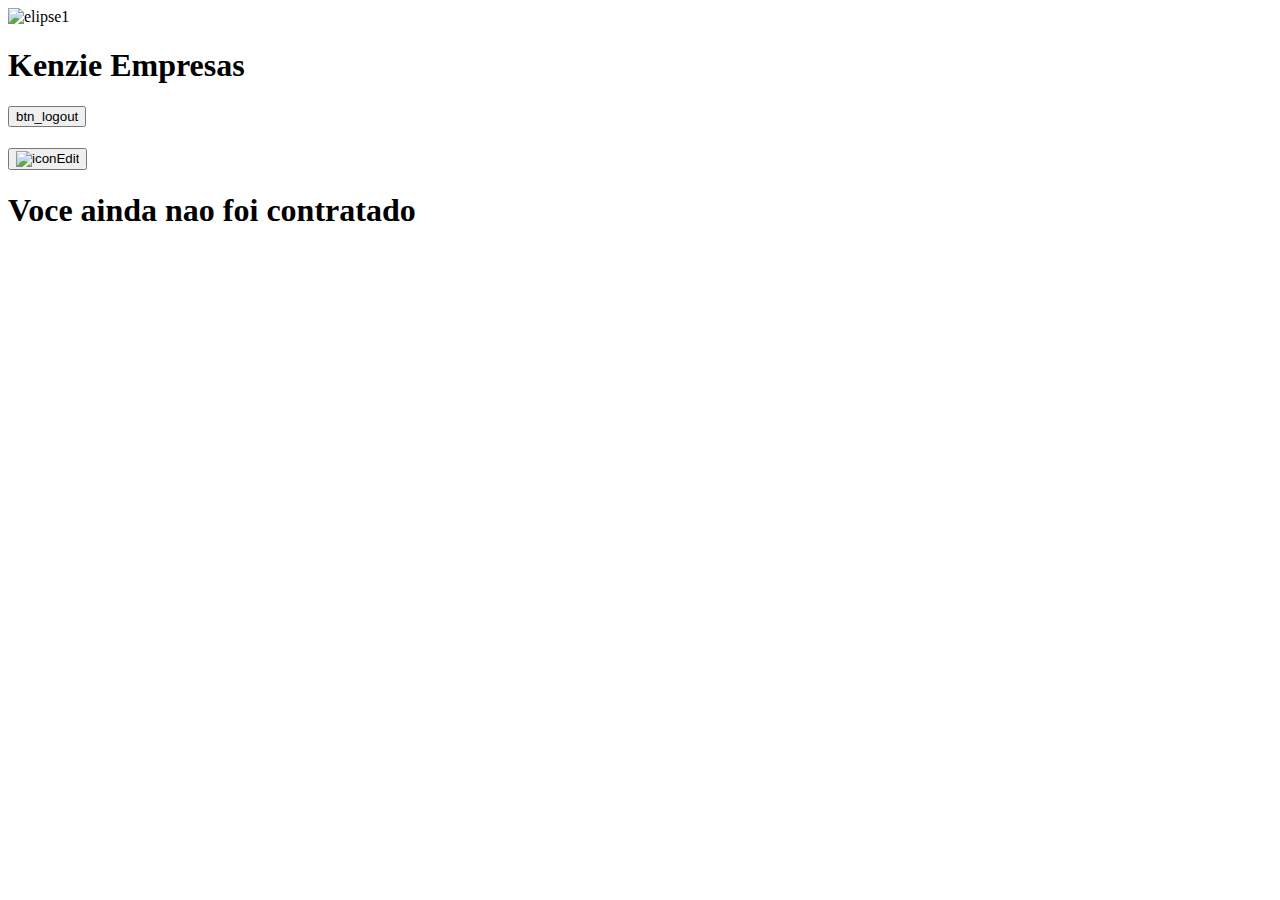
==== src/Pages/admDashboard.html @ 80f3c7db "index" ====
<!DOCTYPE html>
<html lang="en">
<head>
    <meta charset="UTF-8">
    <meta http-equiv="X-UA-Compatible" content="IE=edge">
    <meta name="viewport" content="width=device-width, initial-scale=1.0">
    <title>Kenzie Empresas</title>
    <link rel="stylesheet" href="/m2-projeto-frotend-empresas.-pdrocosta/src/Styles/index.css">
    <link rel="stylesheet" href="/m2-projeto-frotend-empresas.-pdrocosta/src/Styles/globalStyles.css">
    <link rel="stylesheet" href="/m2-projeto-frotend-empresas.-pdrocosta/src/Styles/register.css">
    <link rel="stylesheet" href="/m2-projeto-frotend-empresas.-pdrocosta/src/Styles/login.css">

</head>
<body>
    <header>
        <img src="/m2-projeto-frotend-empresas.-pdrocosta/src/Assets/Ellipse 1.png" alt="elipse1">
        <h1>Kenzie Empresas</h1>
        <div id="header_div_button">
                <a href="/m2-projeto-frotend-empresas.-pdrocosta/index.html"> 
            <button id="btn_logout" class="button_header">btn_logout</button></a>
        </div>
    </header>
    <main>
        <section id="infos_user">
            <h1 id="user_h1"></h1>
            <div id="div_infos">
                <p id="email_user"></p>
                <button id="edit_user"><img src="/m2-projeto-frotend-empresas.-pdrocosta/src/Assets/iconPencil.png" alt="iconEdit"></button>
            </div>
        </section>
        <section>
            <h1>Voce ainda nao foi contratado</h1>
        </section>
    </main>
</body>
</html>
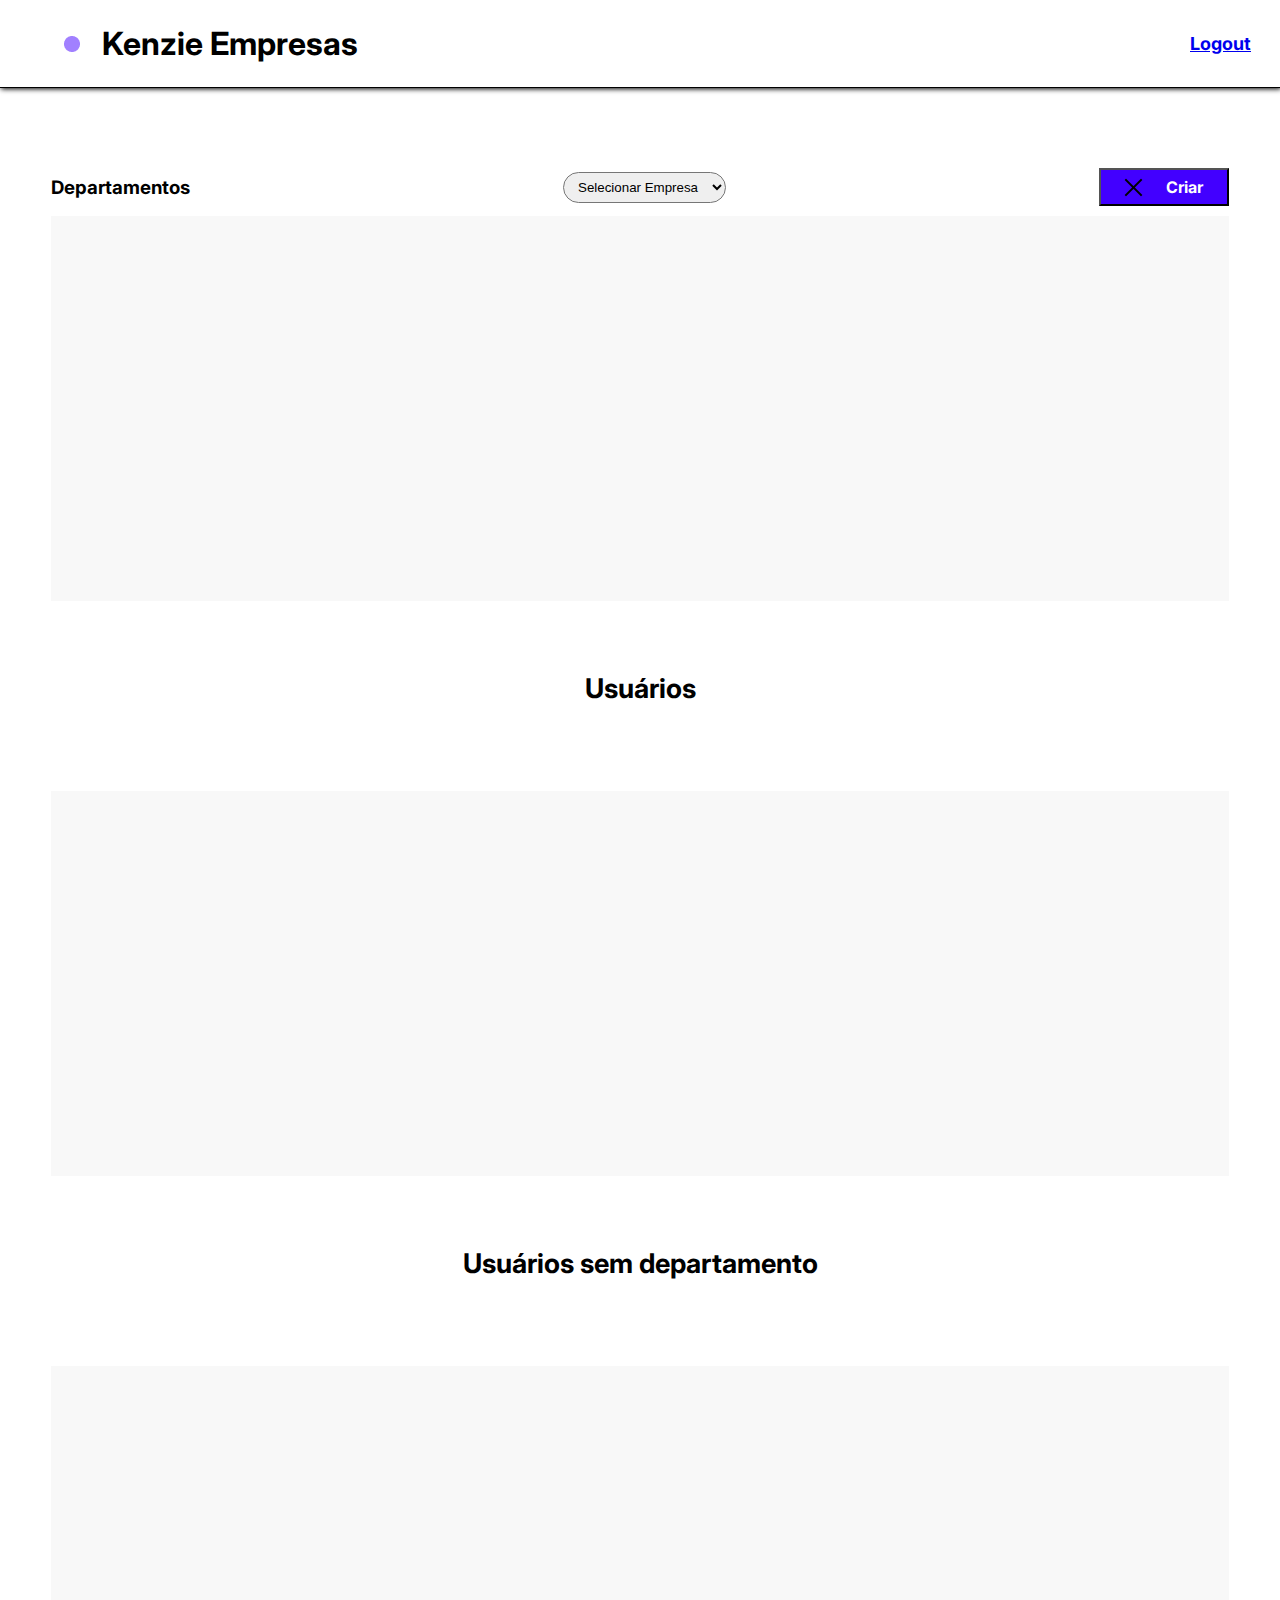
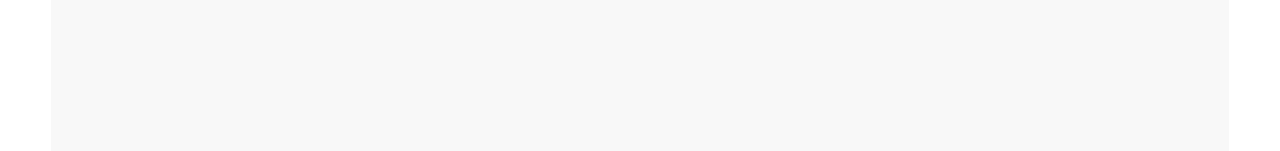
==== commit b6b6d3af: "index" ====
--- a/src/Pages/admDashboard.html
+++ b/src/Pages/admDashboard.html
@@ -5,32 +5,72 @@
     <meta http-equiv="X-UA-Compatible" content="IE=edge">
     <meta name="viewport" content="width=device-width, initial-scale=1.0">
     <title>Kenzie Empresas</title>
-    <link rel="stylesheet" href="/m2-projeto-frotend-empresas.-pdrocosta/src/Styles/index.css">
-    <link rel="stylesheet" href="/m2-projeto-frotend-empresas.-pdrocosta/src/Styles/globalStyles.css">
-    <link rel="stylesheet" href="/m2-projeto-frotend-empresas.-pdrocosta/src/Styles/register.css">
-    <link rel="stylesheet" href="/m2-projeto-frotend-empresas.-pdrocosta/src/Styles/login.css">
+    <link rel="stylesheet" href="/src/Styles/globalStyles.css">
+    <link rel="stylesheet" href="/src/Styles/admDashboard.css">
+
 
 </head>
 <body>
     <header>
-        <img src="/m2-projeto-frotend-empresas.-pdrocosta/src/Assets/Ellipse 1.png" alt="elipse1">
+        <div id="div_logo">
+        <img src="/src/Assets/Ellipse 1.png
+        " alt="elipse1">
         <h1>Kenzie Empresas</h1>
+        </div>
         <div id="header_div_button">
-                <a href="/m2-projeto-frotend-empresas.-pdrocosta/index.html"> 
-            <button id="btn_logout" class="button_header">btn_logout</button></a>
+                <a href="/index.html"> 
+            <button id="btn_logout" class="button_header">Logout</button></a>
         </div>
     </header>
     <main>
-        <section id="infos_user">
-            <h1 id="user_h1"></h1>
-            <div id="div_infos">
-                <p id="email_user"></p>
-                <button id="edit_user"><img src="/m2-projeto-frotend-empresas.-pdrocosta/src/Assets/iconPencil.png" alt="iconEdit"></button>
+        <section id="section-departamentos">
+            <div id="div-departamentos">
+                <h3>Departamentos</h3>
+                <select name="selecionar Empresa" id="select-empresa">
+                    <option id="option-placeholder" value="">Selecionar Empresa</option>
+                </select>
+                <button type="button" id="button-criar"><img src="/src/Assets/IconX.png" alt=""> <p>Criar</p></button>
             </div>
+            <div id="div-departamentos-wrapper">
+                <ul id="ul-departamento">
+                    
+                </ul>
+            </div>
+            <section id="section-usuarios">
+                <h3 id="h3-Usuários">Usuários </h3>
+                <div>
+                    <ul id="ul-usuarios">
+                    </ul>
+                </div>
+            </section>
+            <section id="section-usuarios">
+                <h3 id="h3-Usuários">Usuários sem departamento</h3>
+                <div>
+                    <ul id="ul-outof">
+                    </ul>
+                </div>
+            </section>
         </section>
-        <section>
-            <h1>Voce ainda nao foi contratado</h1>
+        <section class="modal none" id="modal_none">
+            <div class="modal">
+                <div class="div-modal" id="criar-departamento">
+                    <button class="close-button-modal"><img src="/src/Assets/iconX.png" alt=""></button>
+                    <h2 class="h2-modal">Criar Departamento</h2>
+                    <form action="" class="form-editar">
+                        <input type="text" name="name" class="input-modal" placeholder="Nome do departamento">
+                        <input type="text" name="description" class="input-modal" placeholder="Descrição">
+                        
+                    </form>
+                    <select class="input-modal" name="select_company" id="select_new" title="Selecione a empresa" >
+                            <option  id="option-placeholder" value="" disabled selected>Selecionar Empresa</option>
+                        </select>
+                        
+                        <button class="button-modal" id="btnCreate" >Criar Departamento</button>
+                </div>
+            </div >
         </section>
+        
     </main>
 </body>
+<script type="module" defer src="/src/Script/admDashboard.js"></script>
 </html>--- a/src/Styles/globalStyles.css
+++ b/src/Styles/globalStyles.css
@@ -0,0 +1,70 @@
+@import url('https://fonts.googleapis.com/css2?family=Inter:wght@400;700&display=swap%27');
+*{
+    padding : 0;
+    margin: 0;
+    box-sizing: border-box;
+
+}
+
+:root{
+    --brand-color-1: #4200FF;
+    --brand-color-2: #FFFFFF;
+    --brand-color-3: #000000;
+    --brand-color-4: #CE4646;
+    --brand-color-5: #4BA036;
+
+    --title-1: 2.5rem;
+    --title-2: 1.875rem;
+    --title-3: 1.375rem;
+    --title-4: 1.25rem;
+
+    --text-1: 1.125rem;
+    --text-2: 0.938rem;
+
+
+
+
+
+}
+
+body{
+    width: 100vw;
+    height: 100vh;
+    font-family: 'Inter', sans-serif;
+    background-color: var(--brand-color-2);
+}
+header{
+    display: flex;
+    justify-content: space-between;
+    padding: 2% 10% 1% 10%;
+    box-shadow: 1px 1px 5px var(--brand-color-3);
+    
+}
+
+#header_div_logo{
+    display: flex;
+    align-items: center;
+    width: 30%;
+    color: black;
+}
+#header_div_logo > img{
+    width: 1rem;
+    height: 1rem;
+    margin: 5%;
+}
+#btn_register{
+    background-color: var(--brand-color-1);
+    color: white;
+    width: 10rem;
+    padding: 2%;
+    font-size: var( --title-4);
+    border-color: var(--brand-color-1);
+}
+#btn_login{
+    background-color:white ;
+    color: var(--brand-color-1);
+    width: 10rem;
+    padding: 2%;
+    font-size: var( --title-4);
+    border-color: var(--brand-color-1);
+}--- a/src/Styles/admDashboard.css
+++ b/src/Styles/admDashboard.css
@@ -0,0 +1,621 @@
+main{
+    
+    padding-top: 20px;
+}
+
+
+#circulo{
+    background-color: var(--color-purple-2);
+    height: 11.17px;
+    width: 11.17px;
+    border-radius: 100%;
+    margin-right: 10px;
+    color: var(--color-transparent);
+    
+}
+
+header{
+    display: flex;
+    flex-direction: row;
+    justify-content: space-between;
+    border-bottom: solid black 1px;
+    padding: 20px 0px;
+}
+
+#logo-top-left{
+    display: flex;
+    flex-direction: row;
+    align-items: center;
+    margin-left: 4%;
+
+}
+
+#imglogo{
+    margin-top: 2px;
+}
+#div_logo{
+    display: flex;
+    flex-direction: row;
+    align-items: center;
+    margin-left: 5%;
+    gap: 2%;
+    width: 100%;
+}
+#btn_logout
+{
+    display: block;
+
+    font-family: "Inter";
+    font-size: 18px;
+    font-weight: 700;
+    line-height: 21px;
+    letter-spacing: 0em;
+    text-align: center;
+    color: var(--color-purple-1);
+    background-color: white;
+        
+    padding: 13px 29px;
+        
+    border: var(--color-purple-1) solid 1px;
+
+    
+}
+#div-top-right{
+    margin-right: 4%;
+}
+
+main{
+    margin: 0 4%;
+}
+
+#section-user{
+    display: flex;
+    flex-direction: row;
+    justify-content: space-between;
+    padding: 20px 30px;
+    border: 1px #00000033 solid;
+    margin-bottom: 44px;
+
+    
+}
+#div-user-contents{
+    display: flex;
+    flex-direction: row;
+    gap: 151px;
+    margin-top: 11px;
+}
+#button-edit{
+    background: none;
+    border: none;
+}
+#section-conexoes {
+    height: 467px;
+    width: 100%;
+    border-radius: 0px;
+    background: #F8F8F8;
+    border: 1px solid #A8A8A8;
+
+}
+#h2-encontrado{
+    margin: 200px auto;
+    width:633px;
+    height: 48px;
+        
+    font-family: 'Inter';
+    font-style: normal;
+    font-weight: 700;
+    font-size: 30px;
+    line-height: 48px;
+    text-align: center;
+}
+
+
+
+#company{
+        
+    font-family: 'Inter';
+    font-style: normal;
+    font-weight: 700;
+    font-size: 25px;
+    line-height: 39px;
+    /* identical to box height */
+    background: #4200FF;
+    text-align: center;
+    padding: 18px 20px 20px 20px;
+    color: #FFFFFF;
+}
+
+#div-wrapper-colegas{
+    padding: 58px;
+}
+#ul-departamento{
+    width: 100%;
+    height: 385px;
+    list-style: none;
+    background-color:#F8F8F8;
+    padding: 6px 10px;
+
+    display: flex;
+    flex-direction: row;
+    flex-wrap: wrap;
+    overflow-y: auto;
+    height: 385px;
+}
+#ul-colegas{
+    width: 100%;
+    height: 385px;
+    list-style: none;
+    background-color:#F8F8F8;
+    padding: 6px 10px;
+
+    display: flex;
+    flex-direction: row;
+    flex-wrap: wrap;
+    overflow-y: auto;
+    height: 385px;
+}
+.card-departamento{
+    background-color: white;
+    margin: 28px 46px;
+    padding: 18px 28px;
+    width: 43%;
+    border-bottom: #4200FF solid 1px
+}
+
+.coworkers-card{
+    height: 76px;
+    width: 30%;
+
+    background: #FFFFFF;
+    border: 1px solid #4200FF;
+
+    padding: 12px 24px;
+    margin-bottom: 10px;
+}
+.h3-nome{
+        
+    font-family: 'Inter';
+    font-style: normal;
+    font-weight: 700;
+    font-size: 15px;
+    line-height: 18px;
+}
+.p-posição{
+        
+    font-family: 'Inter';
+    font-style: normal;
+    font-weight: 400;
+    font-size: 15px;
+    line-height: 18px;
+    margin-top: 14px;
+}
+
+#button-criar{
+    text-align: center;
+    font-family: 'Inter';
+    font-style: normal;
+    font-weight: 700;
+    font-size: 16px;
+    line-height: 22px;
+    /* identical to box height */
+
+    text-align: center;
+
+    color: #FFFFFF;
+    background-color: #4200FF;
+    height: 38px;
+    width: 130px;
+    display: flex;
+    flex-direction: row;
+    align-items: center;
+    justify-content: space-evenly;
+}
+
+#div-departamentos{
+    display: flex;
+    flex-direction: row;
+    justify-content: space-between;
+    background-color: white;
+    margin-bottom: 10px;
+    align-items: center;
+}
+
+#section-departamentos{
+    margin-top: 60px;
+
+}
+
+#ul-outof{
+    width: 100%;
+    height: 385px;
+    list-style: none;
+    background-color:#F8F8F8;
+    padding: 6px 10px;
+
+    display: flex;
+    flex-direction: row;
+    flex-wrap: wrap;
+    overflow-y: auto;
+    height: 385px;
+}
+#ul-usuarios{
+    width: 100%;
+    height: 385px;
+    list-style: none;
+    background-color:#F8F8F8;
+    padding: 6px 10px;
+
+    display: flex;
+    flex-direction: row;
+    flex-wrap: wrap;
+    overflow-y: auto;
+    height: 385px;
+}
+
+.card-outof{
+    background-color: white;
+    margin: 28px 46px;
+    padding: 18px 28px;
+    width: 43%;
+    border-bottom: #4200FF solid 1px;
+
+    
+}
+.h3-departamento{
+    
+font-family: 'Inter';
+font-style: normal;
+font-weight: 700;
+font-size: 20px;
+line-height: 24px;
+
+}
+.p-outof{
+margin: 9px 0px;
+font-family: 'Inter';
+font-style: normal;
+font-weight: 400;
+font-size: 18px;
+line-height: 22px;
+}
+.p-outof-nome{
+    
+font-family: 'Inter';
+font-style: normal;
+font-weight: 400;
+font-size: 18px;
+line-height: 22px;
+}
+.div-icones{
+    display: flex;
+    flex-direction: row;
+    gap: 10px;
+    margin: 22px auto;
+    height: 38px;
+    width: 200px;
+}
+#button-criar{
+    z-index: 2;
+}
+.none{
+    display: none;
+}
+
+
+#h3-Usuários{
+    text-align: center;
+    height: 50px;
+    width: 100%;
+    margin: 0px auto;
+    margin-top: 70px;margin-bottom: 70px;
+
+    
+font-family: 'Inter';
+font-style: normal;
+font-weight: 700;
+font-size: 27px;
+line-height: 36px;
+}
+
+#section-usuarios{
+    margin-bottom: 44px;
+}
+
+/* width */
+::-webkit-scrollbar {
+    width: 10px;
+  }
+  
+  /* Track */
+  ::-webkit-scrollbar-track {
+    background: #f1f1f1;
+  }
+  
+  /* Handle */
+  ::-webkit-scrollbar-thumb {
+    background: var(--color-purple-1);
+  }
+  
+  /* Handle on hover */
+  ::-webkit-scrollbar-thumb:hover {
+    background: #555;
+  }
+
+#select-empresa{
+    border-radius: 20px;
+    padding: 6px 10px;
+}
+
+
+
+
+
+/* MODAIS*/
+
+.div-modal{
+    padding: 15px 17px;
+    z-index: 2;
+
+    height: 421px;
+    width: 506px;
+    border-radius: 0px;
+    margin: auto;
+    background-color: white; 
+    position: relative;   
+}
+
+.input-modal{
+    color:  #00000080;
+    padding: 15px;
+    border: 1px solid #00000080;
+}
+
+.button-modal{
+    margin-top: 8px;
+    background-color: var(--color-purple-1);
+    color: white;
+    padding: 15px;
+    text-align: center;
+    border: none;
+
+
+}
+
+.form-editar{
+    display: flex;
+    flex-direction: column;
+    gap: 13px;
+    margin-left: 32px;
+    margin-right: 32px;
+}
+
+.modal{
+  position: fixed; /* Stay in place */
+  z-index: 1; /* Sit on top */
+  padding-top: 100px; /* Location of the box */
+  left: 0;
+  top: 0;
+  width: 100%; /* Full width */
+  height: 100%; /* Full height */
+  overflow: auto; /* Enable scroll if needed */
+  background-color: rgb(0,0,0); /* Fallback color */
+  background-color: rgba(0,0,0,0.4); /* Black w/ opacity */
+    
+
+}
+
+
+
+.h2-modal{
+    margin-top: 25px;
+    margin-bottom: 25px;
+    margin-left: 32px;
+    margin-right: 32px;
+
+    
+    font-family: 'Inter';
+    font-style: normal;
+    font-weight: 700;
+    font-size: 40px;
+    line-height: 60px;
+}
+
+.close-button-modal{
+    position: absolute;
+    right: 17px;
+    top: 15px;
+    background-color: white;
+    border: none;
+}
+
+#editar-usuário{
+    height: 350px;
+}
+
+#Descrição-departamento{
+    margin: 10px;
+    margin-bottom: 20px;
+}
+
+#text-area{
+    padding: 17px;
+}
+
+#remover-usuario{
+    font-style: normal;
+font-weight: 700;
+font-size: 28px;
+line-height: 42px;
+text-align: center;
+}
+
+#div-remover-usuario{
+    width: 750px;
+    height: 230px;
+}
+
+#confirm-button{
+    width: 400px;
+    height: 50px;
+    background: #4BA036;
+    margin: 20px 150px;
+}
+#div-excluir{
+    width: 100%;
+}
+
+#div-remover-departamento{
+    width: 750px;
+    height: 270px;
+}
+
+#div-editar-departamento{
+    padding: 30px;
+    padding-top: 40px;
+    width: 800px;
+    height: 600px;
+}
+
+
+#department-name{
+
+}
+
+#header-modal-edit{
+    display: flex;
+    flex-direction: row;
+    justify-content: space-between;
+    margin-top: 20px;
+}
+
+#description-modal-edit{
+
+    font-family: 'Inter';
+    font-style: normal;
+    font-weight: 500;
+    font-size: 13px;
+    line-height: 30px;
+}
+
+#h3-modal-edit{
+    font-family: 'Inter';
+    font-style: normal;
+    font-weight: 700;
+    font-size: 16px;
+    line-height: 30px;
+}
+
+
+#p-modal-edit{
+    font-family: 'Inter';
+    font-style: normal;
+    font-weight: 400;
+    font-size: 14px;
+    line-height: 30px;
+}
+
+
+#div-form-modal-edit{
+
+}
+
+
+#form-modal-edit{
+    display: flex;
+    flex-direction: column;
+    align-items: flex-end;
+}
+
+
+#select-modal-edit{
+    width: 350px;
+    padding: 10px;
+
+}
+
+
+#button-modal-edit{
+    background-color: #4BA036;
+    border: none;
+    margin-top: 10px;
+    color: white;
+    padding: 13px 26px ;
+    width: 150px;
+}   
+
+
+#div-modal-edit-wrapper{
+    background: #F8F8F8;
+    margin-right: -30px;
+    height: 300px;
+    margin-top: 50px;
+    border-radius: 5px;
+    padding-top: 20px;
+}
+
+
+#ul-modal-edit{
+    list-style: none;
+    padding: 13px 0px;
+    display: flex;
+    flex-direction: row;
+    overflow-x: auto;
+    
+}
+.closeModal{
+    display: none;
+}
+
+.li-modal-card{
+    width:306px;
+    height: 200px;
+    margin: 0px;
+    margin-top: 20px;
+}
+
+
+
+.h3-modal-card{
+        font-family: 'Inter';
+    font-style: normal;
+    font-weight: 700;
+    font-size: 20px;
+    line-height: 24px;
+}
+
+
+.p-modal-card{
+
+    font-family: 'Inter';
+    font-style: normal;
+    font-weight: 400;
+    font-size: 18px;
+    line-height: 22px;
+}
+
+
+.p2-modal-card{
+
+    font-family: 'Inter';
+    font-style: normal;
+    font-weight: 400;
+    font-size: 10px;
+    line-height: 22px;
+}
+
+
+.button-modal-card{
+    color:  #CE4646;
+    background-color: white;
+    border: 1px #CE4646 solid;
+        
+    font-family: 'Inter';
+    font-style: normal;
+    font-weight: 700;
+    font-size: 18px;
+    line-height: 22px;
+    text-align: center;
+    padding: 7px 15px;
+    width: 100px;
+    margin: 10px 90px;
+}
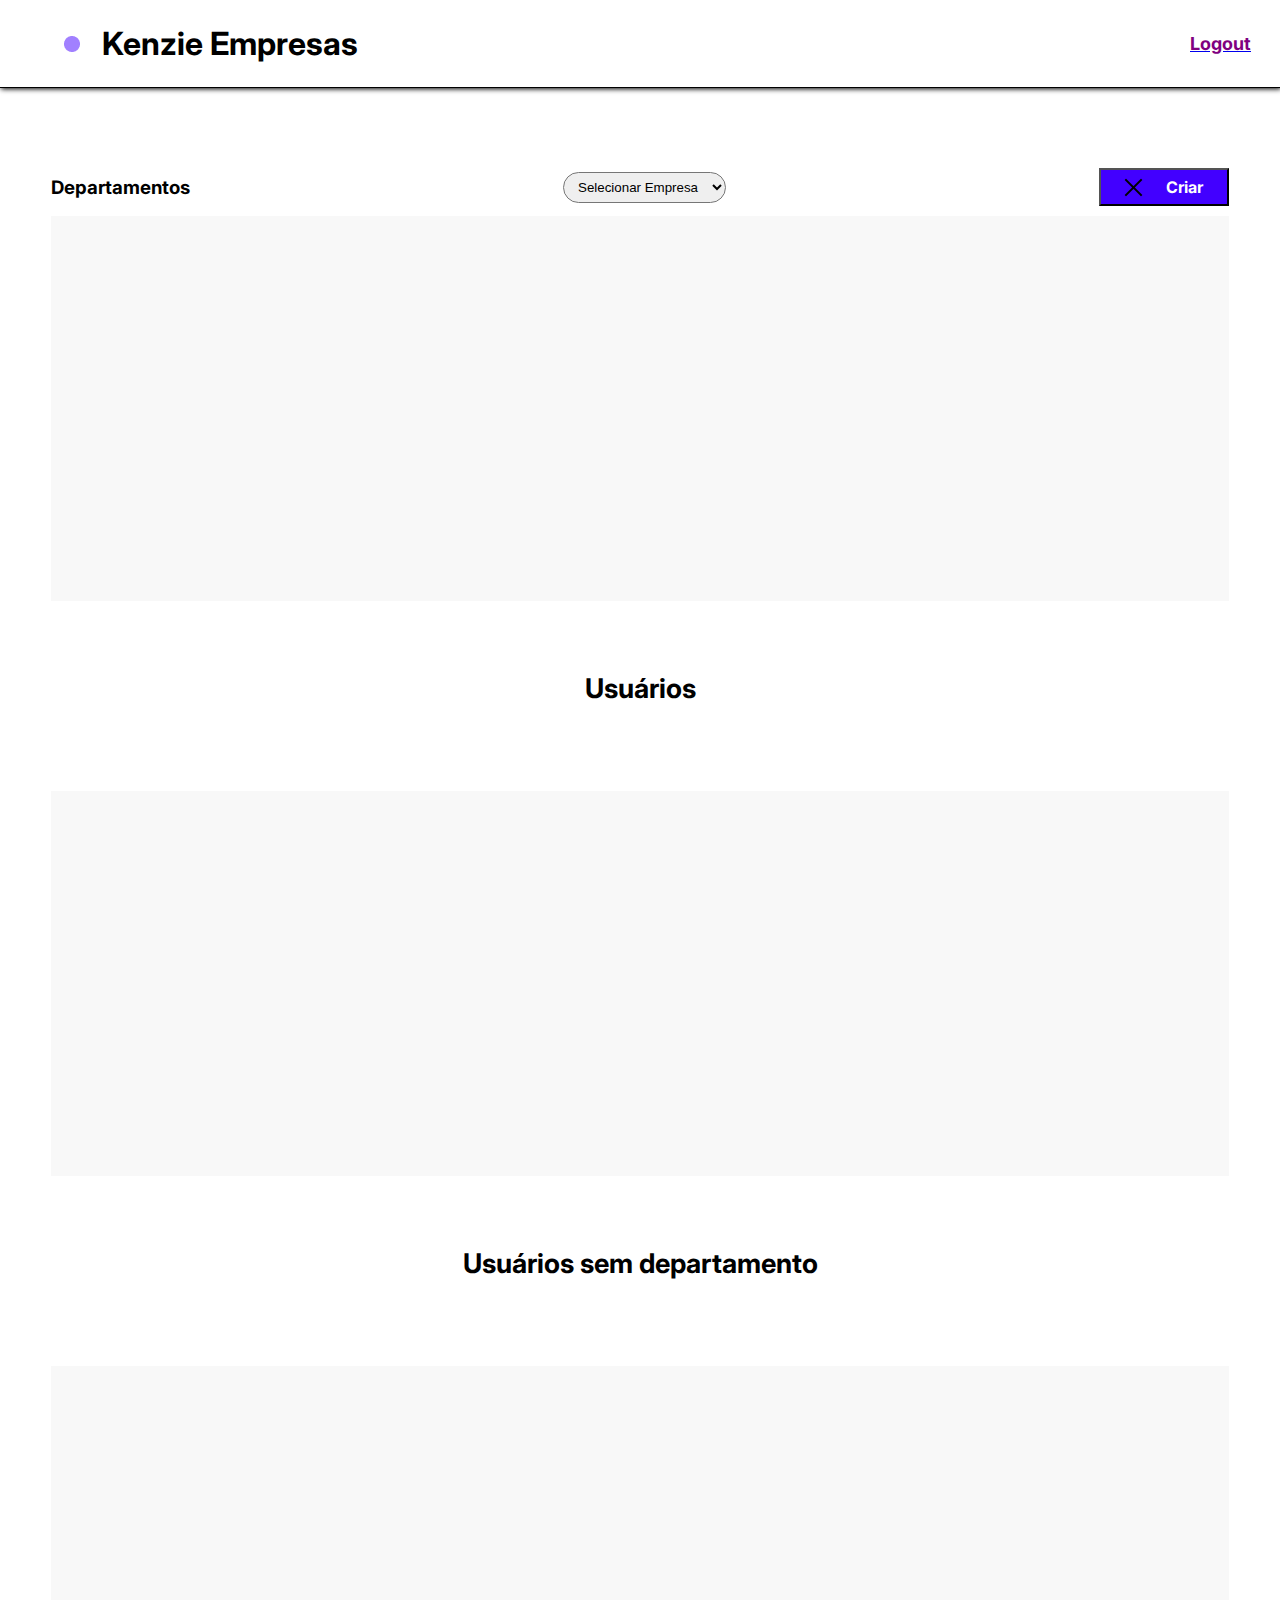
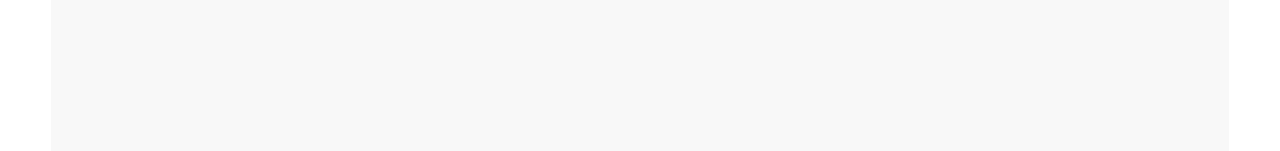
==== commit 8fa21f93: "index" ====
--- a/src/Pages/admDashboard.html
+++ b/src/Pages/admDashboard.html
@@ -26,7 +26,7 @@
         <section id="section-departamentos">
             <div id="div-departamentos">
                 <h3>Departamentos</h3>
-                <select name="selecionar Empresa" id="select-empresa">
+                <select name="selecionarEmpresa" id="select-empresa">
                     <option id="option-placeholder" value="">Selecionar Empresa</option>
                 </select>
                 <button type="button" id="button-criar"><img src="/src/Assets/IconX.png" alt=""> <p>Criar</p></button>
@@ -57,20 +57,58 @@
                     <button class="close-button-modal"><img src="/src/Assets/iconX.png" alt=""></button>
                     <h2 class="h2-modal">Criar Departamento</h2>
                     <form action="" class="form-editar">
-                        <input type="text" name="name" class="input-modal" placeholder="Nome do departamento">
-                        <input type="text" name="description" class="input-modal" placeholder="Descrição">
+                        <input type="text" name="name" class="input-modal" id="input_infos" placeholder="Nome do departamento">
+                        <input type="text" name="description" id="input_infos" class="input-modal" placeholder="Descrição">
                         
                     </form>
                     <select class="input-modal" name="select_company" id="select_new" title="Selecione a empresa" >
                             <option  id="option-placeholder" value="" disabled selected>Selecionar Empresa</option>
                         </select>
                         
-                        <button class="button-modal" id="btnCreate" >Criar Departamento</button>
+                        <button class="button_modal" type="submit" id="btnCreate" >Criar Departamento</button>
                 </div>
             </div >
         </section>
+        <section class="modal none" id="editUser_modal">
+             <div class="modal">
+            <div class="div-modal" id="editar-usuário">
+                <button type="submit" class="close-button-modal" onclick="closeModal()"><img src="/src/Assets/iconTrash.png" alt=""></button>
+                <h2 class="h2-modal">Editar Usuário</h2>
+                
+                    <select class="input-modal" id="selectEdits1" name="kind_of_work" class="modalidade-trabalho">
+                        <option id="option-placeholder" value="" >Selecionar modalidade-trabalho</option>
+                        <option value="presencial">Presencial</option>
+                        <option value="home office">Home Office</option>
+                        <option value="hibrido">Hibrido</option>
+
+                    </select>
+                    <select class="input-modal" id="selectEdits2" name="professional_level" >
+                        <option  id="option-placeholder" value="">Selecionar nível profissional</option>
+                        <option value="estágio">estágio</option>
+                        <option value="júnior"> júnior</option>
+                        <option value="sênior">sênior</option>
+                        <option value="pleno">pleno</option>
+                    </select>
+                    
+                    <button type="submit" class="button_modal" id="btnEditUser" >Editar Perfil</button>
+               
+            </div>
+        </div >
+    </section>
         
     </main>
 </body>
+<script type="module">
+   
+    function openModal(){
+        const modalEdit = document.querySelector("#editUser_modal")
+        modalEdit.classList.toggle("none")
+    }
+    function closeModal(){
+        const modalEdit = document.querySelector("#editUser_modal")
+        modalEdit.classList.toggle("none")
+    }
+    
+</script>
 <script type="module" defer src="/src/Script/admDashboard.js"></script>
 </html>--- a/src/Styles/globalStyles.css
+++ b/src/Styles/globalStyles.css
@@ -7,11 +7,11 @@
 }
 
 :root{
-    --brand-color-1: #4200FF;
+    --brand-color-1: #4201FF;
     --brand-color-2: #FFFFFF;
-    --brand-color-3: #000000;
-    --brand-color-4: #CE4646;
-    --brand-color-5: #4BA036;
+    --brand-color-3: #000100;
+    --brand-color-4: #CE4546;
+    --brand-color-5: #4BA136;
 
     --title-1: 2.5rem;
     --title-2: 1.875rem;
--- a/src/Styles/admDashboard.css
+++ b/src/Styles/admDashboard.css
@@ -1,19 +1,7 @@
 main{
-    
+    margin: 0 4%;
     padding-top: 20px;
 }
-
-
-#circulo{
-    background-color: var(--color-purple-2);
-    height: 11.17px;
-    width: 11.17px;
-    border-radius: 100%;
-    margin-right: 10px;
-    color: var(--color-transparent);
-    
-}
-
 header{
     display: flex;
     flex-direction: row;
@@ -21,15 +9,6 @@
     border-bottom: solid black 1px;
     padding: 20px 0px;
 }
-
-#logo-top-left{
-    display: flex;
-    flex-direction: row;
-    align-items: center;
-    margin-left: 4%;
-
-}
-
 #imglogo{
     margin-top: 2px;
 }
@@ -51,21 +30,13 @@
     line-height: 21px;
     letter-spacing: 0em;
     text-align: center;
-    color: var(--color-purple-1);
-    background-color: white;
-        
+    color: purple;
+    background-color: white;  
     padding: 13px 29px;
-        
-    border: var(--color-purple-1) solid 1px;
-
-    
+    border: none ;
 }
 #div-top-right{
     margin-right: 4%;
-}
-
-main{
-    margin: 0 4%;
 }
 
 #section-user{
@@ -118,7 +89,7 @@
     font-weight: 700;
     font-size: 25px;
     line-height: 39px;
-    /* identical to box height */
+
     background: #4200FF;
     text-align: center;
     padding: 18px 20px 20px 20px;
@@ -197,7 +168,7 @@
     font-weight: 700;
     font-size: 16px;
     line-height: 22px;
-    /* identical to box height */
+  
 
     text-align: center;
 
@@ -300,43 +271,51 @@
 .none{
     display: none;
 }
-
-
+#edit_btn{
+    z-index: 2;
+    background-image: url("/src/Assets/iconPencil.png") ;
+    background-size: cover;
+    width: 20%;
+    border: none;
+}
+#delete_btn{
+    z-index: 2; 
+    background-image: url("/src/Assets/iconTrash.png") ;
+    background-size: cover;
+    width: 20%;
+    border: none;
+}
 #h3-Usuários{
     text-align: center;
     height: 50px;
     width: 100%;
     margin: 0px auto;
-    margin-top: 70px;margin-bottom: 70px;
-
-    
-font-family: 'Inter';
-font-style: normal;
-font-weight: 700;
-font-size: 27px;
-line-height: 36px;
+    margin-top: 70px;
+    margin-bottom: 70px; 
+    font-family: 'Inter';
+    font-style: normal;
+    font-weight: 700;
+    font-size: 27px;
+    line-height: 36px;
 }
 
 #section-usuarios{
     margin-bottom: 44px;
 }
 
-/* width */
+
 ::-webkit-scrollbar {
     width: 10px;
   }
   
-  /* Track */
+ 
   ::-webkit-scrollbar-track {
-    background: #f1f1f1;
+    background: #f1f1f2;
   }
+
+
   
-  /* Handle */
-  ::-webkit-scrollbar-thumb {
-    background: var(--color-purple-1);
-  }
-  
-  /* Handle on hover */
+
   ::-webkit-scrollbar-thumb:hover {
     background: #555;
   }
@@ -345,12 +324,6 @@
     border-radius: 20px;
     padding: 6px 10px;
 }
-
-
-
-
-
-/* MODAIS*/
 
 .div-modal{
     padding: 15px 17px;
@@ -365,9 +338,9 @@
 }
 
 .input-modal{
-    color:  #00000080;
+    color:  #00100080;
     padding: 15px;
-    border: 1px solid #00000080;
+    border: 1px solid #00100080;
 }
 
 .button-modal{
@@ -390,16 +363,16 @@
 }
 
 .modal{
-  position: fixed; /* Stay in place */
-  z-index: 1; /* Sit on top */
-  padding-top: 100px; /* Location of the box */
+  position: fixed; 
+  z-index: 1;
+  padding-top: 100px; 
   left: 0;
   top: 0;
-  width: 100%; /* Full width */
-  height: 100%; /* Full height */
-  overflow: auto; /* Enable scroll if needed */
-  background-color: rgb(0,0,0); /* Fallback color */
-  background-color: rgba(0,0,0,0.4); /* Black w/ opacity */
+  width: 100%; 
+  height: 100%;
+  overflow: auto; 
+  background-color: rgb(0,0,0); 
+  background-color: rgba(0,0,0,0.4); 
     
 
 }
@@ -457,7 +430,7 @@
 #confirm-button{
     width: 400px;
     height: 50px;
-    background: #4BA036;
+    background: #4BA037;
     margin: 20px 150px;
 }
 #div-excluir{
@@ -476,11 +449,6 @@
     height: 600px;
 }
 
-
-#department-name{
-
-}
-
 #header-modal-edit{
     display: flex;
     flex-direction: row;
@@ -514,12 +482,6 @@
     line-height: 30px;
 }
 
-
-#div-form-modal-edit{
-
-}
-
-
 #form-modal-edit{
     display: flex;
     flex-direction: column;
@@ -535,7 +497,7 @@
 
 
 #button-modal-edit{
-    background-color: #4BA036;
+    background-color: #4BA136;
     border: none;
     margin-top: 10px;
     color: white;
@@ -545,7 +507,7 @@
 
 
 #div-modal-edit-wrapper{
-    background: #F8F8F8;
+    background: #F7F8F8;
     margin-right: -30px;
     height: 300px;
     margin-top: 50px;
@@ -605,9 +567,9 @@
 
 
 .button-modal-card{
-    color:  #CE4646;
+    color:  #CE5646;
     background-color: white;
-    border: 1px #CE4646 solid;
+    border: 1px #CE5646 solid;
         
     font-family: 'Inter';
     font-style: normal;
